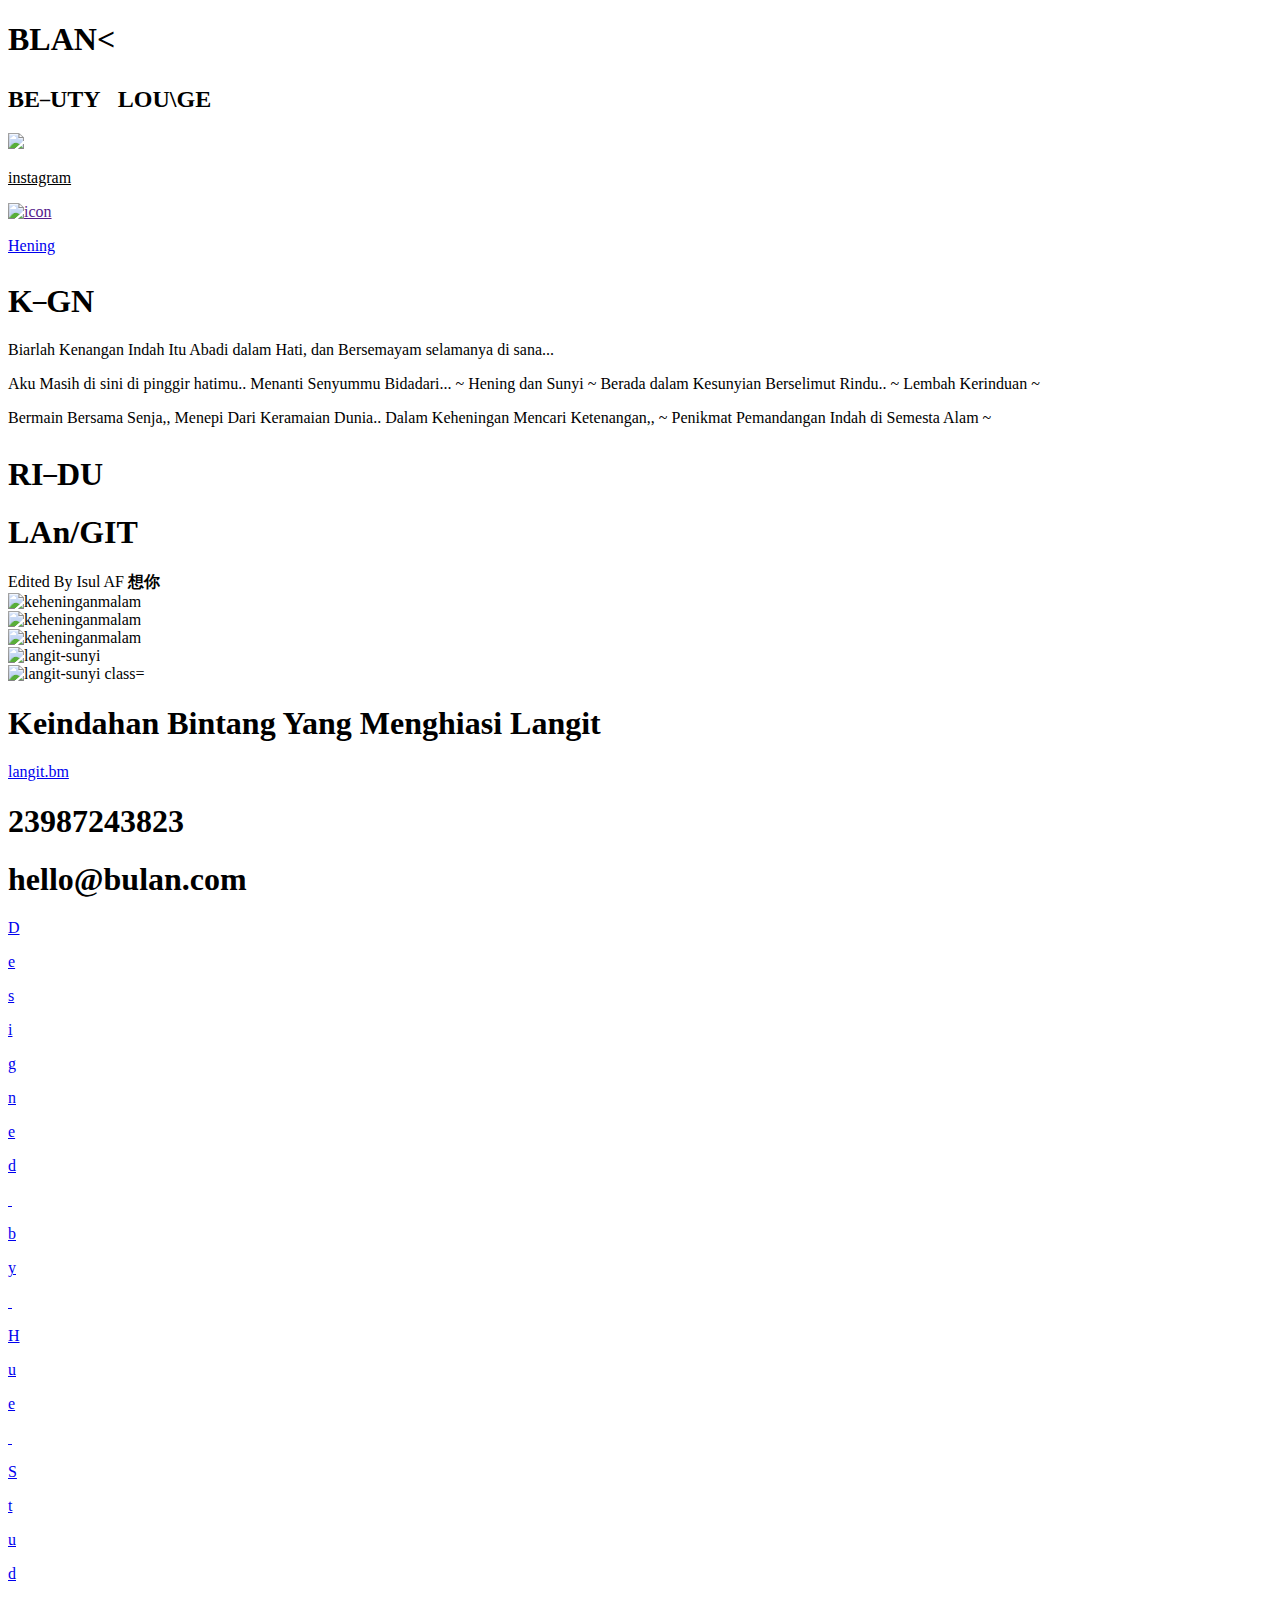
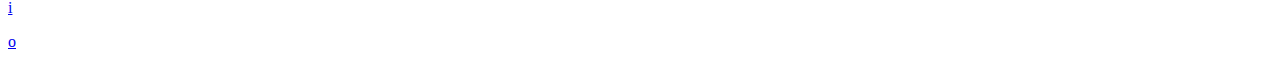
==== hening-dan-sunyi.html @ 200898b5 "Add files via upload" ====
<!DOCTYPE html>
<html lang="en">
<head>
    <meta charset="UTF-8">
    <meta http-equiv="X-UA-Compatible" content="IE=edge">
    <meta name="viewport" content="width=device-width, initial-scale=1.0">
    <title>Hening dan Sunyi</title>

    <link rel="stylesheet" href="css/style_blank.css">
    <link rel="stylesheet" href="css/style-animasi-services.css">

</head>
<body>
    <!-- Page Blank-->
    <div class="parallax first">
        <div class="intro-section">
            <div class="intro-text-container">
                                     
                   <div class="header-first-1">
                       <div class="header-first-2" id="container_blank">
                           <div class="hair text-header-first khem"></div>
                           <div class="nail text-header-first khem"></div>
                           <div class="bod text-header-first khem"></div>
                           <h1 class="text-header-first">BLAN<span>&lt;</span></h1>
                           <h2 class="text-header-two">BE<sup><b>_</b></sup>UTY &nbsp; LOU<b>\</b>GE</h2>
                       </div>
                   </div>
            </div>
        
            <div class="contact-bar">
                    <a href="#two">
                        <img src="icons/icons-down-arrow-32.png" class="fa">
                    </a>
                <div class="text-right">
                    <p class="text-holder">
                        <a href="https://instagram.com/p/Cb11mN4PaKi/?igshid=MTA0ZTI1NzA=" target="_blank" style="color:black">instagram </a>
                    </p>
                </div>
            </div>
        </div>
    </div>
  
    <div class="parallax two" id="two">
        <!-- <div class="flower"> -->
            <header>
                <div class="fixed-1">
                    <div class="icon">
                        <a href=""><img src="images/icon.png" alt="icon" class="icon-img"></a>
                      
                    </div>
                    <p class="services-cta"><a href="hening.html">
                        Hening
                      </a></p>
                </div>
            </header>
        <!-- </div> -->
    </div>

    <div class="parallax three">
        <div class="three-one">
            <div class="three-text-1">
                <div class="three-text1-1">
                    <h1 class="three-text2-1">K<sup>_</sup>GN</h1>
                </div>                
            </div>
            <div class="three-two">
                <p class="three-text-p">
                   Biarlah Kenangan Indah Itu Abadi dalam Hati, dan Bersemayam selamanya di sana...
                </p>
                <p class="three-text-p">
                    Aku Masih di sini di pinggir hatimu..
                    Menanti Senyummu Bidadari... ~ Hening dan Sunyi ~
                    Berada dalam Kesunyian Berselimut Rindu.. ~ Lembah Kerinduan ~
                </p>
                <p class="three-text-p">
                   Bermain Bersama Senja,, Menepi Dari Keramaian Dunia.. Dalam Keheningan Mencari Ketenangan,,
                   ~ Penikmat Pemandangan Indah di Semesta Alam ~ 
                </p>
            </div>
            <div class="three-text-2">
                <div class="three-text1-2">
                    <h1 class="three-text2-1">RI<sup>_</sup>DU</h1>
                </div>                
            </div>
            <div class="three-text-3">
                <div class="three-text1-2">
                    <h1 class="three-text3-1">LAn<hu>/</hu>GIT</h1>
                </div>                
            </div>
            <label for="you">Edited By Isul AF</label> <b>想你 </b>
        </div>
    </div>

    <div class="parallax four">
        <div class="four-one">
           <div class="four-img">
             <img src="images/malam-first.jpg" alt="keheninganmalam" class="langit-biru">
           </div>

           <div class="four-img1">
                <div class="four-img-a">
                    <img src="images/malam-two" alt="keheninganmalam" class="langit-biru">
                </div>
                <div class="four-img-b">
                    <img src="images/malam-three" alt="keheninganmalam" class="langit-sunyi">
                </div>
           </div>
        </div>

    </div>
    <div class="parallax five">
        <div class="five-one">
              <div class="five-img1">
                   <div class="five-img-a">
                       <img src="images/bumilangit.jpg" alt="langit-sunyi" class="img-five-one">
                   </div>
                   <div class="five-img-b">
                       <img src="images/bumilangit.jpg" alt="langit-sunyi class="img-five-two">
                   </div>
              </div>


        <!-- footer -->
        <footer>
            <div class="footer-1">
                <div class="icon-footer">
                    <h1 class="icon-title-footer">Keindahan Bintang Yang Menghiasi Langit</h1>
                </div>
            
              
                    <p class="footer-cta">
                      <a href="planetbumi" target="_blank" >langit.bm </a>
                    </p>
                
            </div>
            <div class="footer-2">
                <div class="icon-footer2">
                    <h1 class="icon-title-footer1">23987243823</h1>
                    <h1 class="icon-title-footer2">hello@bulan.com</h1>
                </div>
            </div>
            <div class="footer-3">
                <div class="icon-footer3">
                    <a href="#" target="_blank" >
                        <!-- <div class="footer-cta3">Designed by Hue Studio</div> -->
                        <div class="footer-cta3">
                            <p>D</p><p>e</p><p>s</p><p>i</p><p>g</p><p>n</p><p>e</p><p>d</p>&nbsp;<p>b</p><p>y</p>
                            &nbsp;<p>H</p><p>u</p><p>e</p>&nbsp;<p>S</p><p>t</p><p>u</p><p>d</p><p>i</p><p>o</p>
                        </div>
                    </a>
                </div>           
            </div>
        </footer>
        </div>
    </div>


    <script src="https://ajax.googleapis.com/ajax/libs/jquery/3.6.0/jquery.min.js"></script>
    <script src="js/jquery.shuffleLetters.js"></script>
    <script>
    $(document).ready(function(){
   
    $("a").on('click', function(event) {
        if (this.hash !== "") {
        event.preventDefault();
        var hash = this.hash;
        $('html, body').animate({
            scrollTop: $(hash).offset().top
        }, 1000, function(){
            window.location.hash = hash;
        });
        }
    });
    });
    </script>
    
</body>
</html>
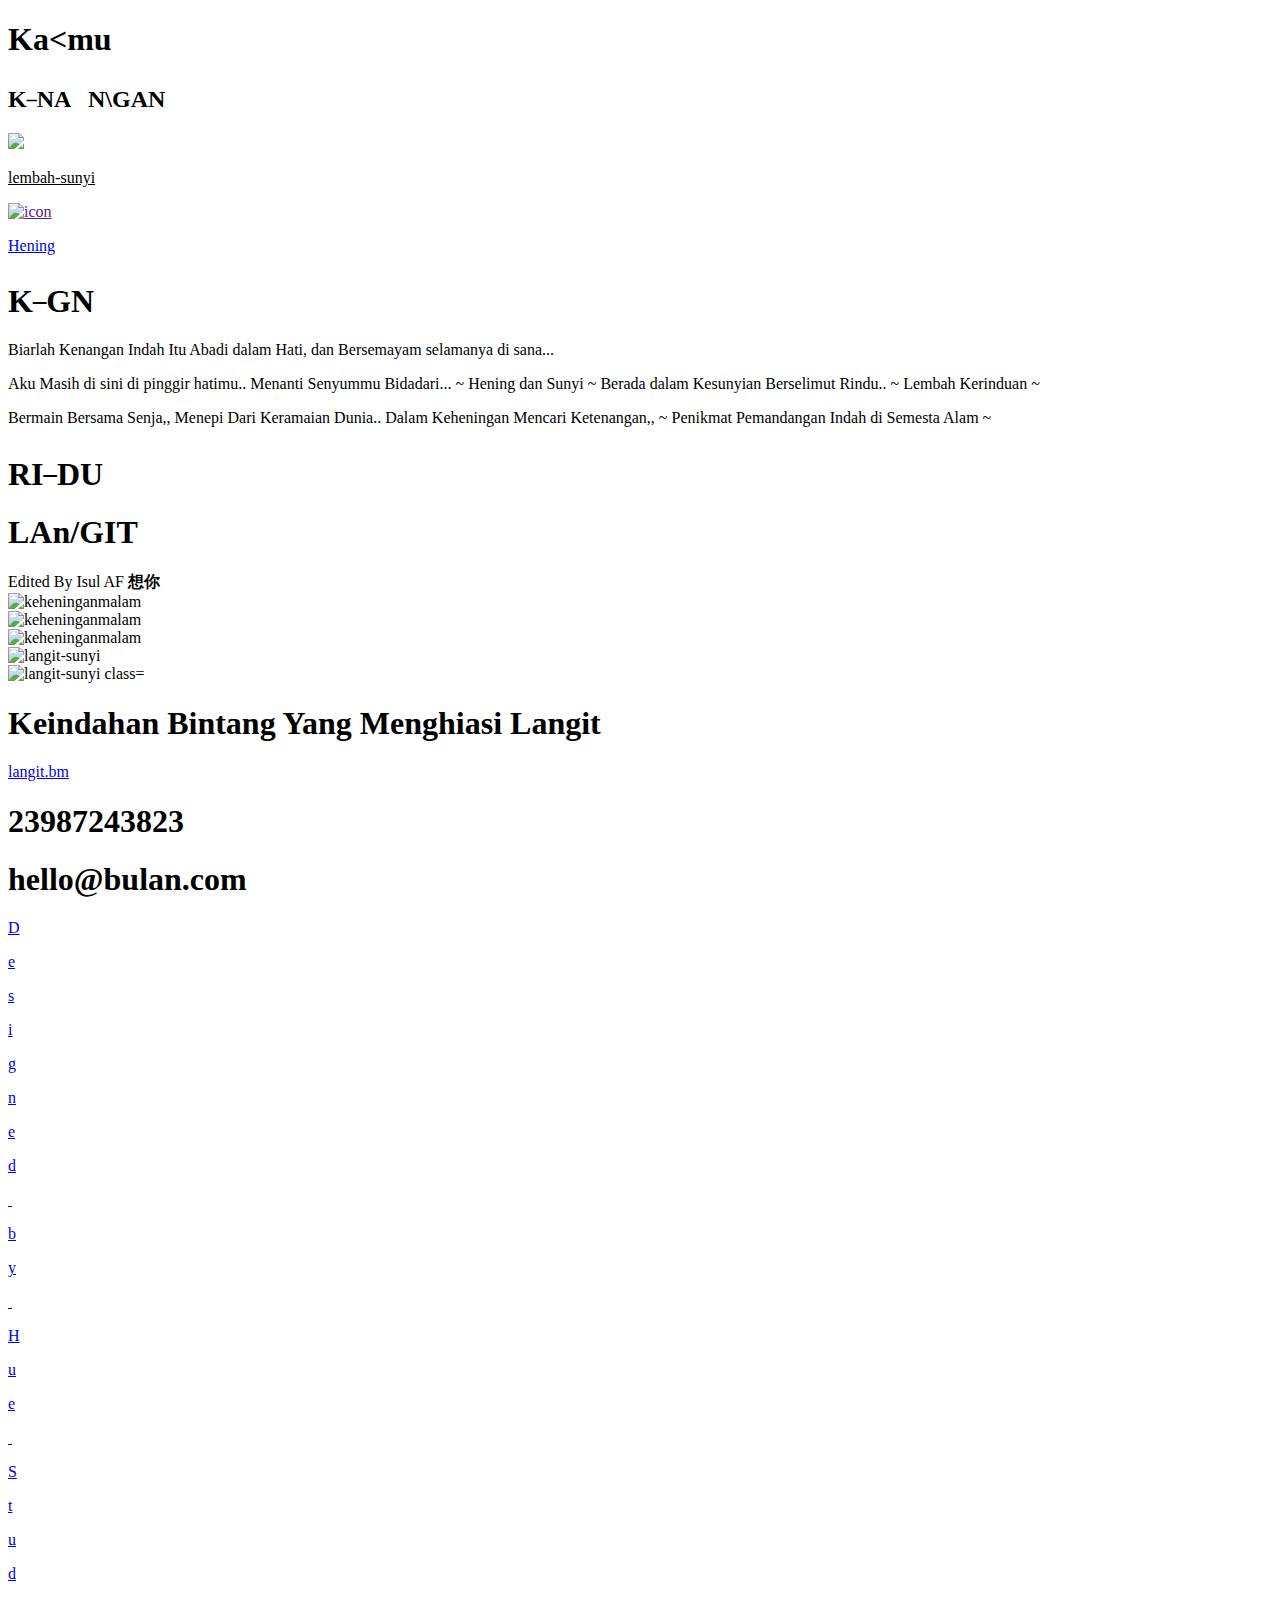
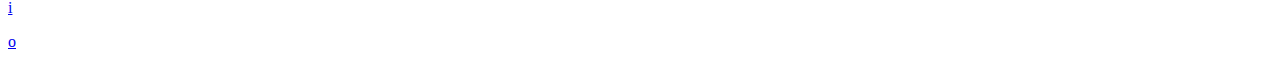
==== commit c066a90f: "Update hening-dan-sunyi.html" ====
--- a/hening-dan-sunyi.html
+++ b/hening-dan-sunyi.html
@@ -21,8 +21,8 @@
                            <div class="hair text-header-first khem"></div>
                            <div class="nail text-header-first khem"></div>
                            <div class="bod text-header-first khem"></div>
-                           <h1 class="text-header-first">BLAN<span>&lt;</span></h1>
-                           <h2 class="text-header-two">BE<sup><b>_</b></sup>UTY &nbsp; LOU<b>\</b>GE</h2>
+                           <h1 class="text-header-first">K<span>a&lt;</span>mu</h1>
+                           <h2 class="text-header-two">K<sup><b>_</b></sup>NA &nbsp; N<b>\</b>GAN</h2>
                        </div>
                    </div>
             </div>
@@ -33,7 +33,7 @@
                     </a>
                 <div class="text-right">
                     <p class="text-holder">
-                        <a href="https://instagram.com/p/Cb11mN4PaKi/?igshid=MTA0ZTI1NzA=" target="_blank" style="color:black">instagram </a>
+                        <a href="hati-kamu" target="_blank" style="color:black">lembah-sunyi</a>
                     </p>
                 </div>
             </div>
@@ -175,4 +175,4 @@
     </script>
     
 </body>
-</html>+</html>
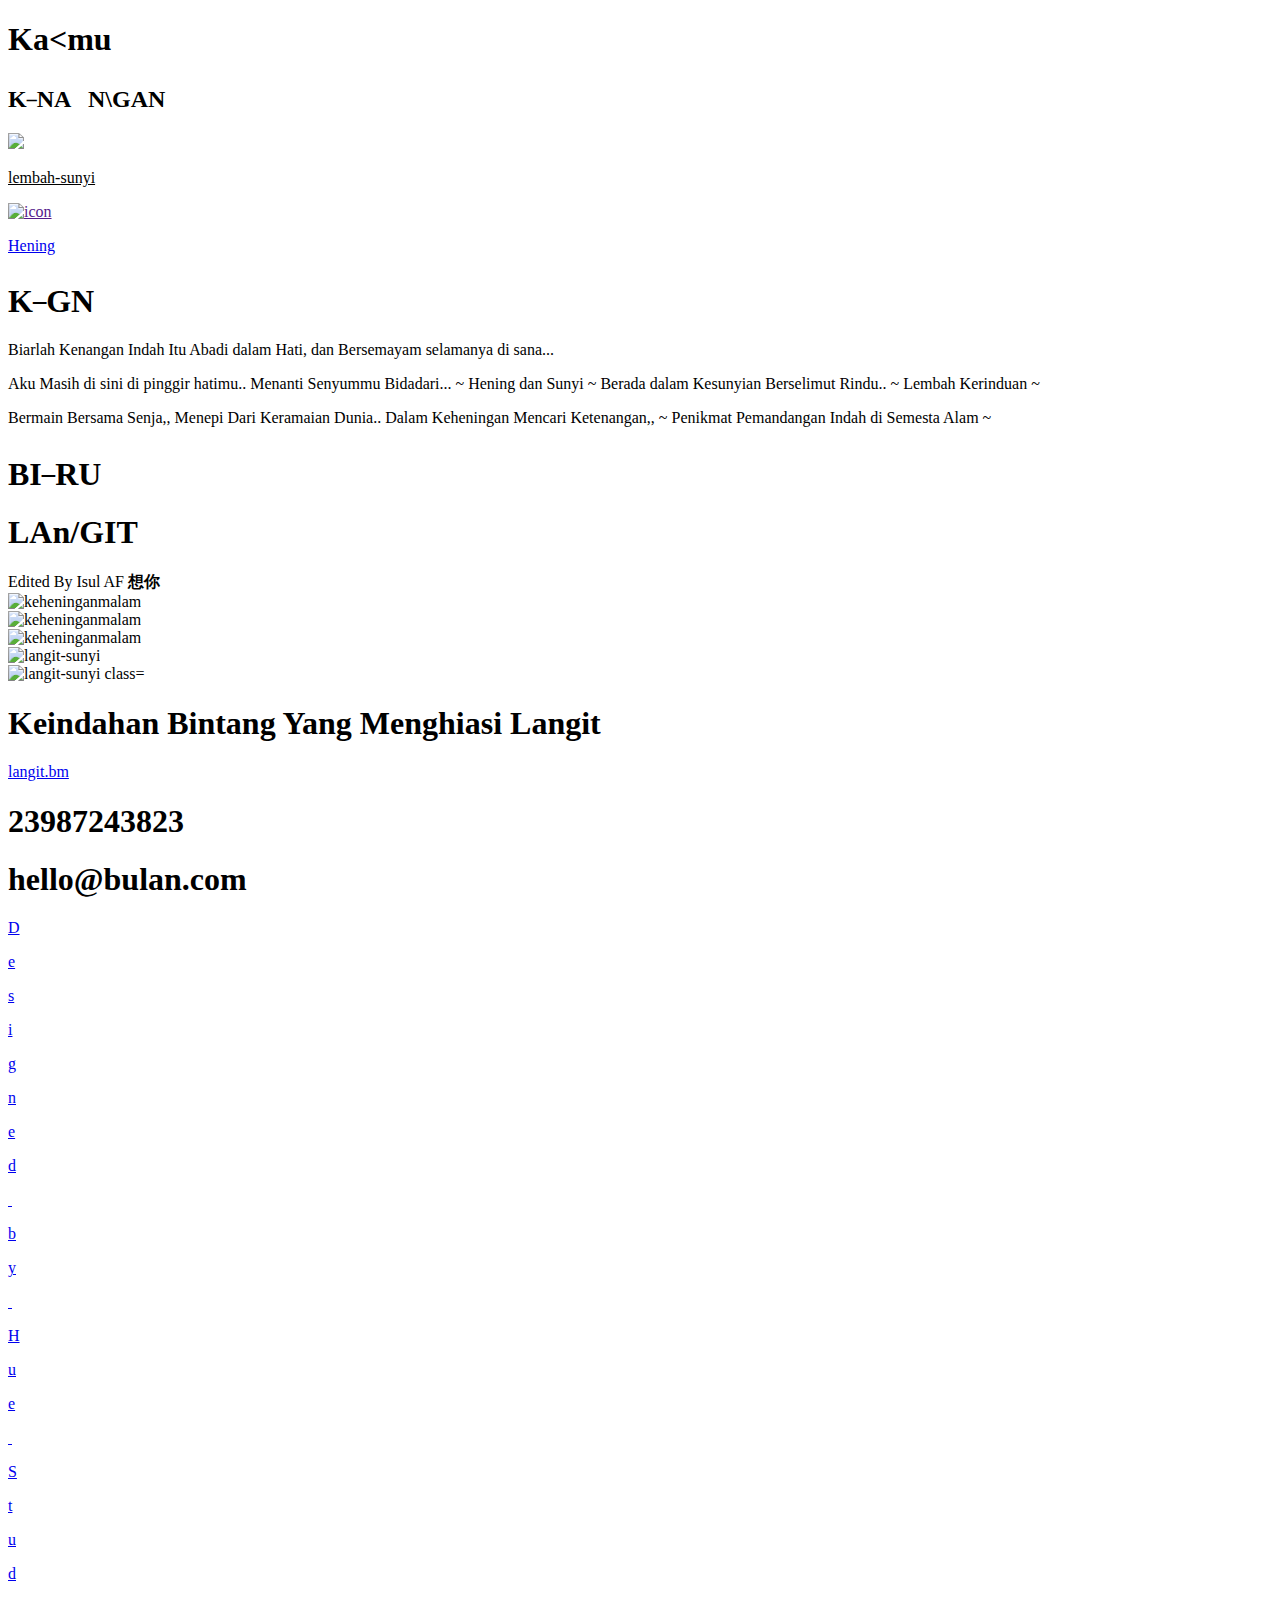
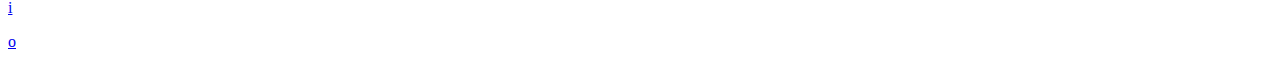
==== commit c31f52d4: "Update hening-dan-sunyi.html" ====
--- a/hening-dan-sunyi.html
+++ b/hening-dan-sunyi.html
@@ -79,7 +79,7 @@
             </div>
             <div class="three-text-2">
                 <div class="three-text1-2">
-                    <h1 class="three-text2-1">RI<sup>_</sup>DU</h1>
+                    <h1 class="three-text2-1">BI<sup>_</sup>RU</h1>
                 </div>                
             </div>
             <div class="three-text-3">
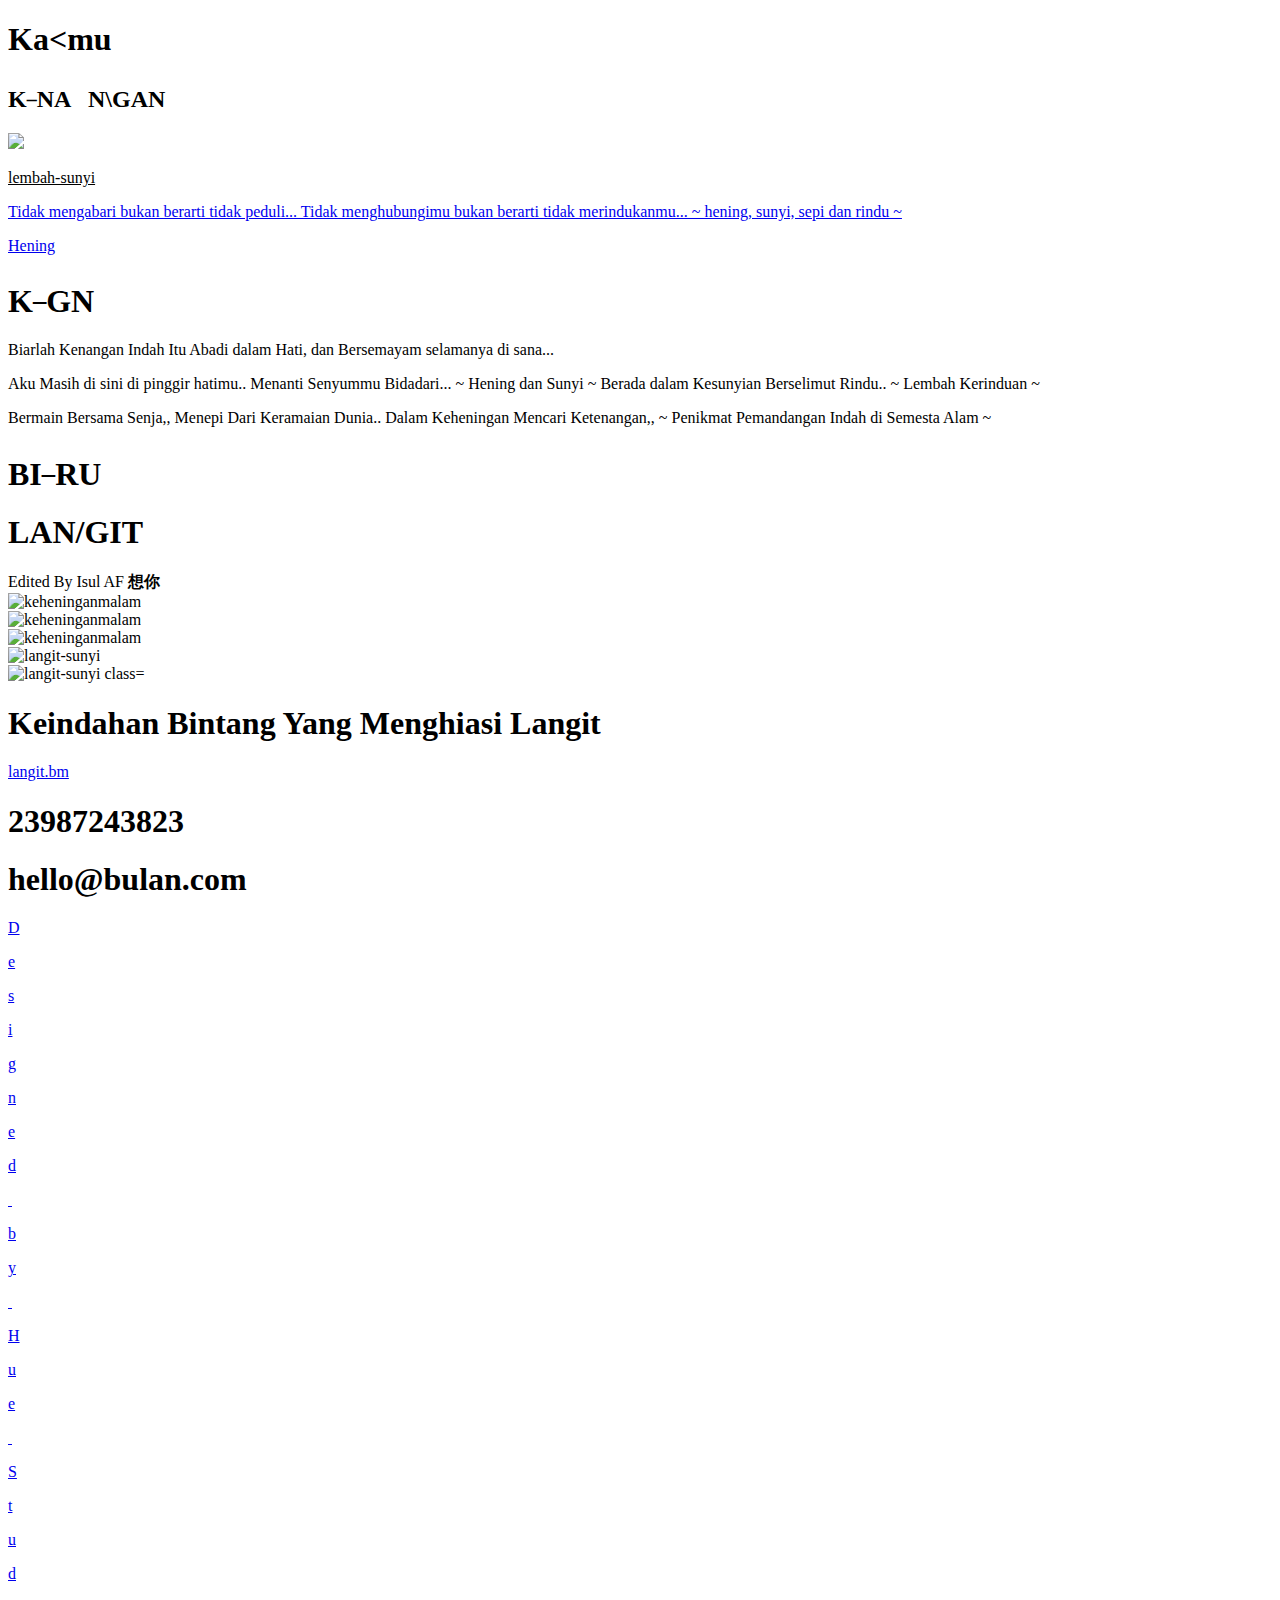
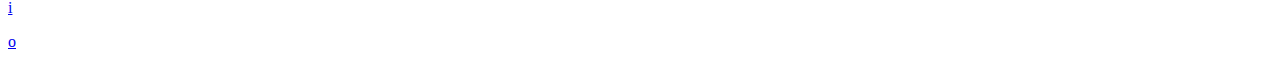
==== commit 4e5c938f: "Update hening-dan-sunyi.html" ====
--- a/hening-dan-sunyi.html
+++ b/hening-dan-sunyi.html
@@ -44,9 +44,11 @@
         <!-- <div class="flower"> -->
             <header>
                 <div class="fixed-1">
-                    <div class="icon">
-                        <a href=""><img src="images/icon.png" alt="icon" class="icon-img"></a>
-                      
+                    <div class="sunyi">
+                        <a href="kamu"><label class="ms-u"> 
+                            Tidak mengabari bukan berarti tidak peduli...
+                            Tidak menghubungimu bukan berarti tidak merindukanmu... ~ hening, sunyi, sepi dan rindu ~
+                        </label></a>
                     </div>
                     <p class="services-cta"><a href="hening.html">
                         Hening
@@ -84,7 +86,7 @@
             </div>
             <div class="three-text-3">
                 <div class="three-text1-2">
-                    <h1 class="three-text3-1">LAn<hu>/</hu>GIT</h1>
+                    <h1 class="three-text3-1">LAN<hu>/</hu>GIT</h1>
                 </div>                
             </div>
             <label for="you">Edited By Isul AF</label> <b>想你 </b>
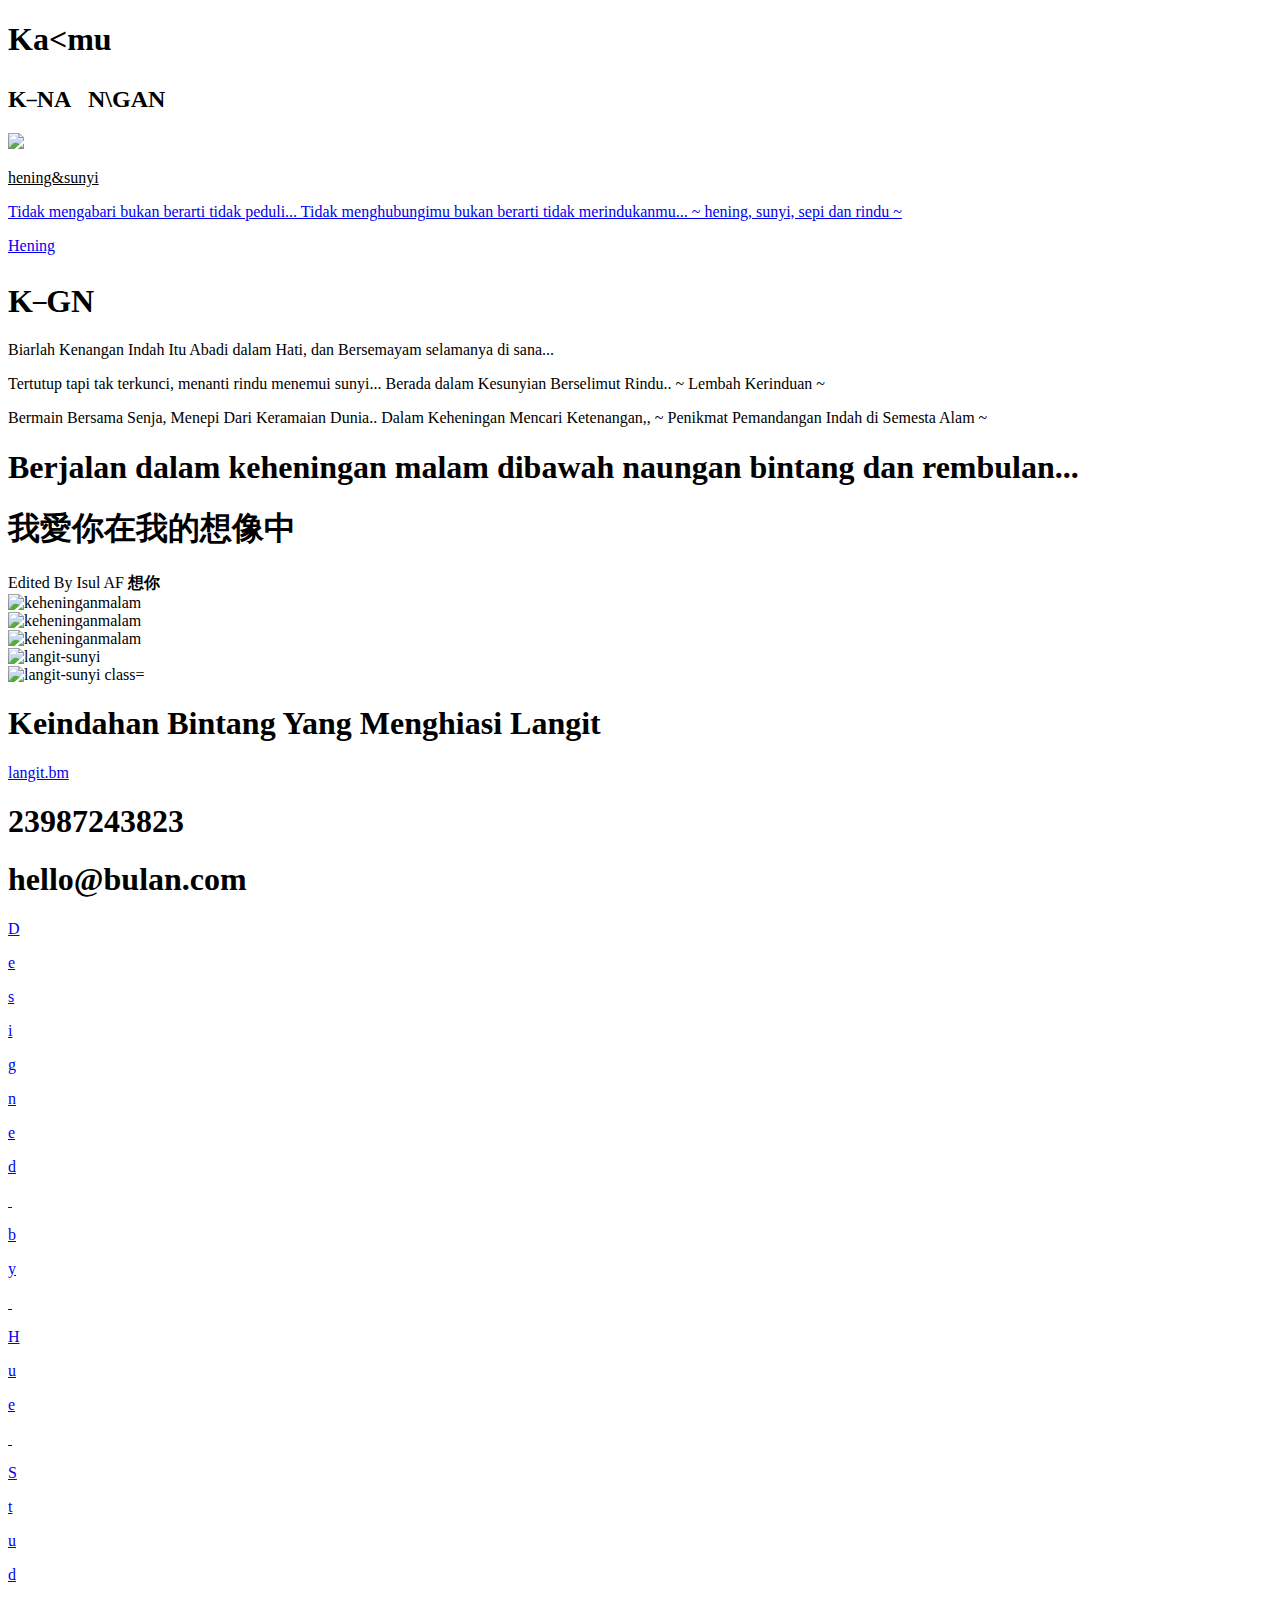
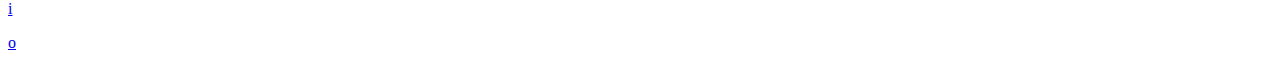
==== commit 2f2849d6: "Update hening-dan-sunyi.html" ====
--- a/hening-dan-sunyi.html
+++ b/hening-dan-sunyi.html
@@ -32,8 +32,8 @@
                         <img src="icons/icons-down-arrow-32.png" class="fa">
                     </a>
                 <div class="text-right">
-                    <p class="text-holder">
-                        <a href="hati-kamu" target="_blank" style="color:black">lembah-sunyi</a>
+                    <p class="text-night">
+                        <a href="hati-kamu" target="_blank" style="color:black">hening&sunyi</a>
                     </p>
                 </div>
             </div>
@@ -70,26 +70,25 @@
                    Biarlah Kenangan Indah Itu Abadi dalam Hati, dan Bersemayam selamanya di sana...
                 </p>
                 <p class="three-text-p">
-                    Aku Masih di sini di pinggir hatimu..
-                    Menanti Senyummu Bidadari... ~ Hening dan Sunyi ~
+                    Tertutup tapi tak terkunci, menanti rindu menemui sunyi...
                     Berada dalam Kesunyian Berselimut Rindu.. ~ Lembah Kerinduan ~
                 </p>
                 <p class="three-text-p">
-                   Bermain Bersama Senja,, Menepi Dari Keramaian Dunia.. Dalam Keheningan Mencari Ketenangan,,
+                   Bermain Bersama Senja, Menepi Dari Keramaian Dunia.. Dalam Keheningan Mencari Ketenangan,,
                    ~ Penikmat Pemandangan Indah di Semesta Alam ~ 
                 </p>
             </div>
             <div class="three-text-2">
                 <div class="three-text1-2">
-                    <h1 class="three-text2-1">BI<sup>_</sup>RU</h1>
+                    <h1 class="three-text2-1">Berjalan dalam keheningan malam dibawah naungan bintang dan rembulan...</h1>
                 </div>                
             </div>
             <div class="three-text-3">
                 <div class="three-text1-2">
-                    <h1 class="three-text3-1">LAN<hu>/</hu>GIT</h1>
+                    <h1 class="three-text3-1">我愛你在我的想像中</h1>
                 </div>                
             </div>
-            <label for="you">Edited By Isul AF</label> <b>想你 </b>
+            <label for="you">Edited By Isul AF</label> <b>想你</b>
         </div>
     </div>
 
@@ -144,7 +143,6 @@
             <div class="footer-3">
                 <div class="icon-footer3">
                     <a href="#" target="_blank" >
-                        <!-- <div class="footer-cta3">Designed by Hue Studio</div> -->
                         <div class="footer-cta3">
                             <p>D</p><p>e</p><p>s</p><p>i</p><p>g</p><p>n</p><p>e</p><p>d</p>&nbsp;<p>b</p><p>y</p>
                             &nbsp;<p>H</p><p>u</p><p>e</p>&nbsp;<p>S</p><p>t</p><p>u</p><p>d</p><p>i</p><p>o</p>
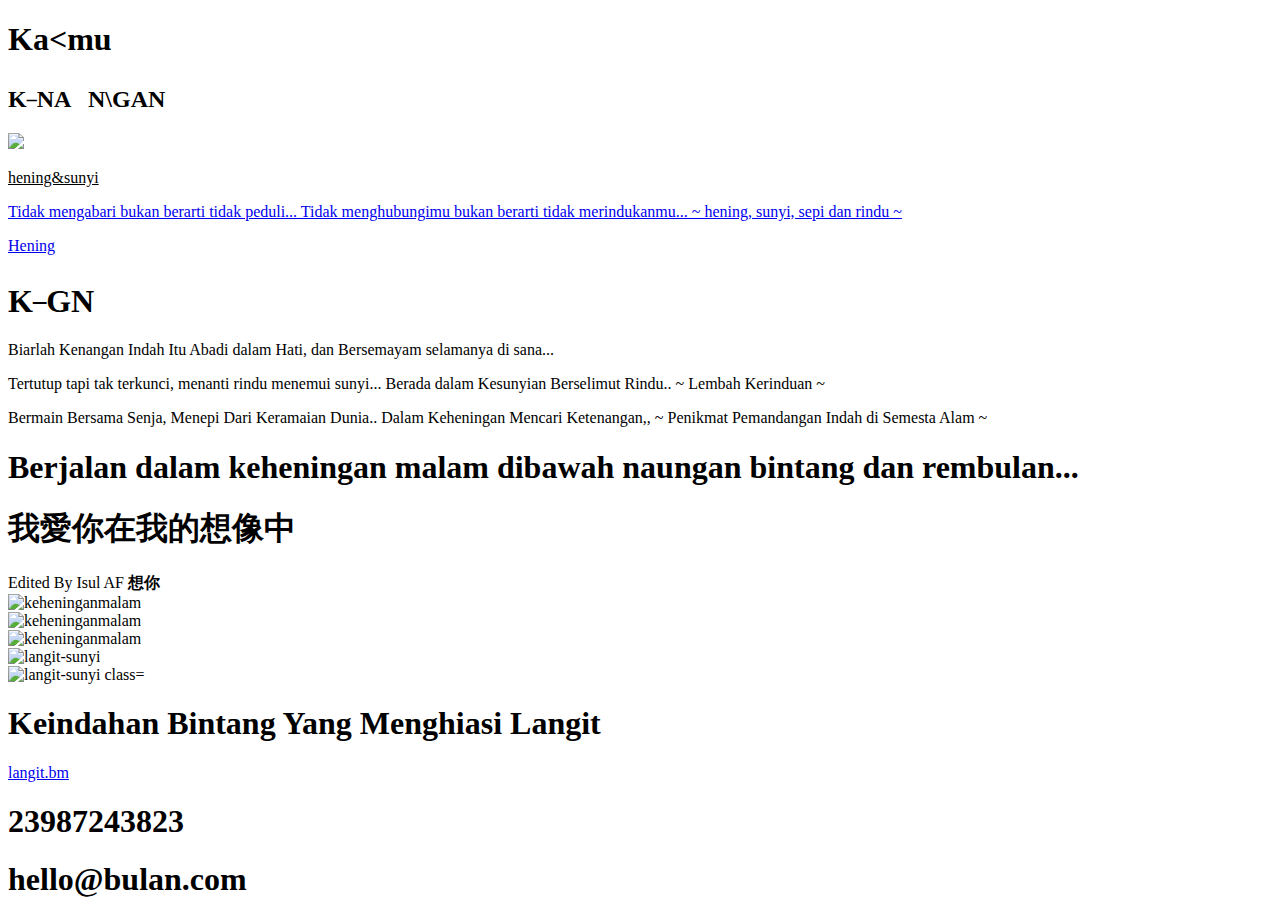
==== commit 903a16d1: "edit-story" ====
--- a/hening-dan-sunyi.html
+++ b/hening-dan-sunyi.html
@@ -140,16 +140,6 @@
                     <h1 class="icon-title-footer2">hello@bulan.com</h1>
                 </div>
             </div>
-            <div class="footer-3">
-                <div class="icon-footer3">
-                    <a href="#" target="_blank" >
-                        <div class="footer-cta3">
-                            <p>D</p><p>e</p><p>s</p><p>i</p><p>g</p><p>n</p><p>e</p><p>d</p>&nbsp;<p>b</p><p>y</p>
-                            &nbsp;<p>H</p><p>u</p><p>e</p>&nbsp;<p>S</p><p>t</p><p>u</p><p>d</p><p>i</p><p>o</p>
-                        </div>
-                    </a>
-                </div>           
-            </div>
         </footer>
         </div>
     </div>
